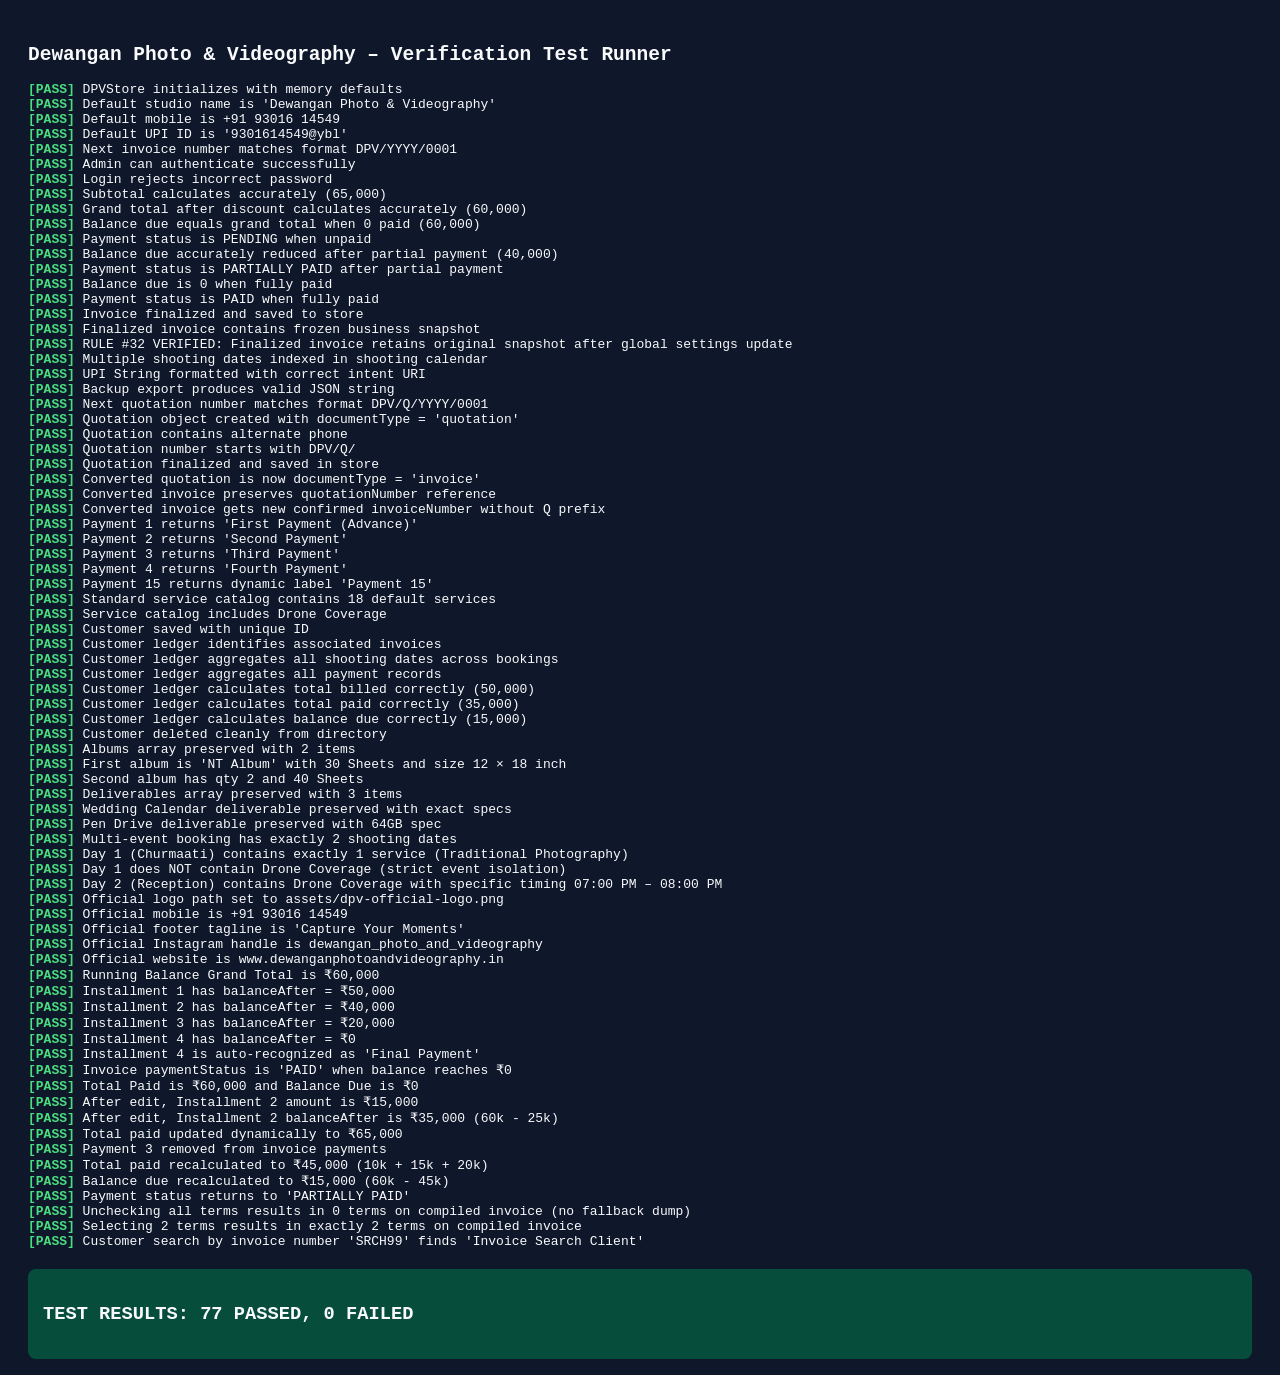
==== test-runner.html @ 6f5513bc "Add files via upload" ====
<!DOCTYPE html>
<html lang="en">
<head>
  <meta charset="UTF-8">
  <title>DPV Invoice Management - Automated Verification Test Runner</title>
  <style>
    body { font-family: monospace; padding: 20px; background: #0f172a; color: #f8fafc; }
    .pass { color: #4ade80; font-weight: bold; }
    .fail { color: #f87171; font-weight: bold; }
    .summary { margin-top: 20px; padding: 15px; border-radius: 8px; font-size: 16px; }
  </style>
</head>
<body>
  <h2>Dewangan Photo &amp; Videography – Verification Test Runner</h2>
  <div id="test-output"></div>

  <!-- Scripts to Test -->
  <script src="js/vendor/qrcode.min.js"></script>
  <script src="js/store.js"></script>
  <script src="js/auth.js"></script>
  <script src="js/invoice-engine.js"></script>
  <script src="js/qr-helper.js"></script>
  <script src="js/calendar.js"></script>
  <script src="js/backup.js"></script>

  <script>
    const output = document.getElementById('test-output');
    let passed = 0;
    let failed = 0;

    function assert(description, condition) {
      const line = document.createElement('div');
      if (condition) {
        line.innerHTML = `<span class="pass">[PASS]</span> ${description}`;
        passed++;
      } else {
        line.innerHTML = `<span class="fail">[FAIL]</span> ${description}`;
        failed++;
      }
      output.appendChild(line);
    }

    async function runAllTests() {
      try {
        // 1. DPVStore Tests
      await window.dpvStore.init();
      assert("DPVStore initializes with memory defaults", window.dpvStore.isReady);
      
      const settings = window.dpvStore.getSettings();
      assert("Default studio name is 'Dewangan Photo & Videography'", settings.studioName === "Dewangan Photo & Videography");
      assert("Default mobile is +91 93016 14549", settings.mobile && settings.mobile.replace(/\s+/g, '').includes("9301614549"));
      assert("Default UPI ID is '9301614549@ybl'", settings.upiId === "9301614549@ybl");

      // 2. Numbering Sequence Test
      const nextNum1 = window.dpvStore.getNextInvoiceNumber();
      assert("Next invoice number matches format DPV/YYYY/0001", /^DPV\/\d{4}\/\d{4}$/.test(nextNum1));

      // 3. Auth Tests
      const authUser = window.dpvAuth.login("admin", "DPV@9301614549Kumar", false);
      assert("Admin can authenticate successfully", authUser && authUser.role === 'admin');
      
      let authFailed = false;
      try {
        window.dpvAuth.login("admin", "WrongPassword123", false);
      } catch (e) {
        authFailed = true;
      }
      assert("Login rejects incorrect password", authFailed);

      // 4. Financial Calculations Test
      const items = [
        { name: "Wedding Photography", rate: 25000, qty: 1, discount: 0 },
        { name: "Wedding Videography", rate: 30000, qty: 1, discount: 0 },
        { name: "Drone Coverage", rate: 10000, qty: 1, discount: 0 }
      ];
      const calc1 = window.dpvInvoiceEngine.calculateFinancials(items, [], { overallDiscount: 5000, enableGst: false });
      assert("Subtotal calculates accurately (65,000)", calc1.financials.rawSubtotal === 65000);
      assert("Grand total after discount calculates accurately (60,000)", calc1.financials.grandTotal === 60000);
      assert("Balance due equals grand total when 0 paid (60,000)", calc1.financials.balanceDue === 60000);
      assert("Payment status is PENDING when unpaid", calc1.paymentStatus === 'PENDING');

      // Test with partial payment
      const payments = [
        { type: "Advance Payment", amount: 20000, method: "UPI" }
      ];
      const calc2 = window.dpvInvoiceEngine.calculateFinancials(items, payments, { overallDiscount: 5000, enableGst: false });
      assert("Balance due accurately reduced after partial payment (40,000)", calc2.financials.balanceDue === 40000);
      assert("Payment status is PARTIALLY PAID after partial payment", calc2.paymentStatus === 'PARTIALLY PAID');

      // Test with full payment
      const fullPayments = [
        { type: "Advance Payment", amount: 20000, method: "UPI" },
        { type: "Final Payment", amount: 40000, method: "Bank Transfer" }
      ];
      const calc3 = window.dpvInvoiceEngine.calculateFinancials(items, fullPayments, { overallDiscount: 5000, enableGst: false });
      assert("Balance due is 0 when fully paid", calc3.financials.balanceDue === 0);
      assert("Payment status is PAID when fully paid", calc3.paymentStatus === 'PAID');

      // 5. Rule #32: Snapshot Immutability Test
      const testInvoice = window.dpvInvoiceEngine.buildInvoiceObject({
        invoiceNumber: nextNum1,
        customer: { name: "Immutability Test Customer", phone: "9876543210" },
        event: { type: "Wedding", venue: "Balod Grand Hall" },
        shootingDates: [
          { dayNumber: 1, date: "2026-12-12", eventName: "Haldi" },
          { dayNumber: 2, date: "2026-12-13", eventName: "Wedding" }
        ],
        items: [{ name: "Original Service", rate: 25000, qty: 1 }],
        payments: [{ amount: 10000, method: "UPI" }]
      });
      const finalized = window.dpvInvoiceEngine.finalizeInvoice(testInvoice);
      assert("Invoice finalized and saved to store", finalized.status === 'finalized');
      assert("Finalized invoice contains frozen business snapshot", finalized.businessSnapshot && finalized.businessSnapshot.studioName === "Dewangan Photo & Videography");

      // Mutate global store settings
      window.dpvStore.updateSettings({ studioName: "Modified Studio Brand Test" });
      
      // Verify finalized invoice did NOT change!
      const fetchedFinalized = window.dpvStore.getInvoiceById(finalized.id);
      assert("RULE #32 VERIFIED: Finalized invoice retains original snapshot after global settings update", fetchedFinalized.businessSnapshot.studioName === "Dewangan Photo & Videography");

      // Reset studio name
      window.dpvStore.updateSettings({ studioName: "Dewangan Photo & Videography" });

      // 6. Shooting Dates & Calendar Test
      const events = window.dpvCalendar.getAllShootingEvents();
      const haldiEvent = events.find(e => e.eventName === 'Haldi');
      assert("Multiple shooting dates indexed in shooting calendar", haldiEvent && haldiEvent.date === "2026-12-12");

      // 7. UPI QR Helper Test
      const upiString = window.dpvQRHelper.generateUpiString({
        upiId: "9301614549@ybl",
        payeeName: "Dewangan Photo & Videography",
        amount: 15000,
        invoiceNumber: "DPV/2026/0001"
      });
      assert("UPI String formatted with correct intent URI", upiString.startsWith("upi://pay?pa=9301614549%40ybl") && upiString.includes("am=15000.00"));

      // 8. Backup Export Test
      const backupJson = window.dpvStore.exportAllData();
      assert("Backup export produces valid JSON string", typeof backupJson === 'string' && backupJson.includes("Dewangan Photo & Videography"));

      // 9. Quotation Numbering & Workflow Test
      const nextQuoteNum = window.dpvStore.getNextQuotationNumber();
      assert("Next quotation number matches format DPV/Q/YYYY/0001", /^DPV\/Q\/\d{4}\/\d{4}$/.test(nextQuoteNum));

      const testQuote = window.dpvInvoiceEngine.buildInvoiceObject({
        documentType: 'quotation',
        customer: { name: "Quotation Test Customer", phone: "9876543211", altPhone: "9123456789" },
        event: { type: "Pre-Wedding" },
        shootingDates: [
          { dayNumber: 1, date: "2026-11-20", eventName: "Pre-Wedding Shoot", services: ["Candid Photography", "Cinematography Film"], location: "Raipur" }
        ],
        items: [{ name: "Cinematic Pre-Wedding Package", rate: 35000, qty: 1 }],
        payments: []
      });
      assert("Quotation object created with documentType = 'quotation'", testQuote.documentType === 'quotation');
      assert("Quotation contains alternate phone", testQuote.customer.altPhone === "9123456789");
      assert("Quotation number starts with DPV/Q/", testQuote.invoiceNumber.startsWith("DPV/Q/"));

      const finalizedQuote = window.dpvInvoiceEngine.finalizeInvoice(testQuote);
      assert("Quotation finalized and saved in store", finalizedQuote.status === 'finalized');

      // 10. Quotation to Confirmed Invoice Conversion Test
      const convertedInvoice = window.dpvStore.convertQuotationToInvoice(finalizedQuote.id);
      assert("Converted quotation is now documentType = 'invoice'", convertedInvoice.documentType === 'invoice');
      assert("Converted invoice preserves quotationNumber reference", convertedInvoice.quotationNumber.startsWith("DPV/Q/"));
      assert("Converted invoice gets new confirmed invoiceNumber without Q prefix", /^DPV\/\d{4}\/\d{4}$/.test(convertedInvoice.invoiceNumber));

      // 11. Flexible Payment Ordinals Test
      assert("Payment 1 returns 'First Payment (Advance)'", window.dpvStore.getPaymentOrdinal(1) === "First Payment (Advance)");
      assert("Payment 2 returns 'Second Payment'", window.dpvStore.getPaymentOrdinal(2) === "Second Payment");
      assert("Payment 3 returns 'Third Payment'", window.dpvStore.getPaymentOrdinal(3) === "Third Payment");
      assert("Payment 4 returns 'Fourth Payment'", window.dpvStore.getPaymentOrdinal(4) === "Fourth Payment");
      assert("Payment 15 returns dynamic label 'Payment 15'", window.dpvStore.getPaymentOrdinal(15) === "Payment 15");

      // 12. Service Catalog Autocomplete Test
      const services = window.dpvStore.getServices();
      assert("Standard service catalog contains 18 default services", services && services.length >= 18);
      const droneService = services.find(s => s.name && s.name.toLowerCase().includes("drone"));
      assert("Service catalog includes Drone Coverage", !!droneService);

      // 13. Customer Directory Profile & Ledger Aggregation Test
      const testCust = window.dpvStore.saveCustomer({
        name: "Ledger Test Client",
        phone: "9111222333",
        altPhone: "9444555666",
        city: "Durg"
      });
      assert("Customer saved with unique ID", testCust && testCust.id);

      // Create an invoice tied to this customer with multi-day shooting and payment history
      const custInvoice = window.dpvInvoiceEngine.buildInvoiceObject({
        invoiceNumber: window.dpvStore.getNextInvoiceNumber(),
        customer: { id: testCust.id, name: testCust.name, phone: testCust.phone, altPhone: testCust.altPhone },
        event: { type: "Wedding" },
        shootingDates: [
          { dayNumber: 1, date: "2026-12-01", eventName: "Sangeet Ceremony", services: ["Traditional Photography"], location: "Durg" },
          { dayNumber: 2, date: "2026-12-02", eventName: "Wedding Ceremony", services: ["Traditional Photography", "Candid Photography"], location: "Bhilai" }
        ],
        items: [{ name: "Wedding Photography", rate: 50000, qty: 1 }],
        payments: [
          { amount: 20000, method: "UPI", date: "2026-11-01" },
          { amount: 15000, method: "Cash", date: "2026-11-15" }
        ]
      });
      window.dpvInvoiceEngine.finalizeInvoice(custInvoice);

      const ledger = window.dpvStore.getCustomerBookings(testCust.id);
      assert("Customer ledger identifies associated invoices", ledger.invoices.length >= 1);
      assert("Customer ledger aggregates all shooting dates across bookings", ledger.shoots.length >= 2);
      assert("Customer ledger aggregates all payment records", ledger.payments.length >= 2);
      assert("Customer ledger calculates total billed correctly (50,000)", ledger.totalBilled === 50000);
      assert("Customer ledger calculates total paid correctly (35,000)", ledger.totalPaid === 35000);
      assert("Customer ledger calculates balance due correctly (15,000)", ledger.balanceDue === 15000);

      // Customer delete test
      const delSuccess = window.dpvStore.deleteCustomer(testCust.id);
      assert("Customer deleted cleanly from directory", delSuccess && !window.dpvStore.getCustomerById(testCust.id));

      // 14. Photo Albums Specification Builder Test
      const albumInvoice = window.dpvInvoiceEngine.buildInvoiceObject({
        invoiceNumber: "DPV/2026/9001",
        customer: { name: "Album Test Client", phone: "9876543210" },
        event: { type: "Wedding Shoot" },
        albums: [
          { type: "NT Album", sheets: "30 Sheets", size: "12 × 18 inch", qty: 1, notes: "Leather briefcase included" },
          { type: "Premium Canvera Album", sheets: "40 Sheets", size: "12 × 36 inch", qty: 2, notes: "Metallic paper" }
        ],
        deliverables: [
          { name: "Wedding Calendar", type: "Desktop Tent 2027", size: "8 × 6 inch", qty: 1, notes: "Couple portraits" },
          { name: "Pen Drive", type: "Metal 64GB USB 3.0", size: "64 GB", qty: 1, notes: "4K Master video" },
          { name: "Photo Frame", type: "Acrylic Glass Frame", size: "12 × 18 inch", qty: 1, notes: "Stage portrait" }
        ],
        items: [{ name: "Complete Wedding Photography", rate: 60000, qty: 1 }]
      });

      assert("Albums array preserved with 2 items", albumInvoice.albums && albumInvoice.albums.length === 2);
      assert("First album is 'NT Album' with 30 Sheets and size 12 × 18 inch", 
        albumInvoice.albums[0].type === "NT Album" && 
        albumInvoice.albums[0].sheets === "30 Sheets" && 
        albumInvoice.albums[0].size === "12 × 18 inch" && 
        albumInvoice.albums[0].qty === 1
      );
      assert("Second album has qty 2 and 40 Sheets", 
        albumInvoice.albums[1].type === "Premium Canvera Album" && 
        albumInvoice.albums[1].qty === 2 && 
        albumInvoice.albums[1].sheets === "40 Sheets"
      );

      // 15. Deliverables & Special Items Preservation Test
      assert("Deliverables array preserved with 3 items", albumInvoice.deliverables && albumInvoice.deliverables.length === 3);
      assert("Wedding Calendar deliverable preserved with exact specs", 
        albumInvoice.deliverables[0].name === "Wedding Calendar" && 
        albumInvoice.deliverables[0].type === "Desktop Tent 2027" && 
        albumInvoice.deliverables[0].qty === 1
      );
      assert("Pen Drive deliverable preserved with 64GB spec", 
        albumInvoice.deliverables[1].name === "Pen Drive" && 
        albumInvoice.deliverables[1].size === "64 GB"
      );

      // 16. Date-Wise Event Specific Timing & Service Isolation Test
      const multiEventInv = window.dpvInvoiceEngine.buildInvoiceObject({
        invoiceNumber: "DPV/2026/9002",
        customer: { name: "Multi Event Client", phone: "9876543210" },
        event: { type: "Wedding" },
        shootingDates: [
          {
            dayNumber: 1,
            date: "2026-12-10",
            eventName: "Churmaati",
            timings: "05:00 PM – 09:00 PM",
            venue: "Home Lawn",
            services: [
              { name: "Traditional Photography", timings: "05:00 PM – 09:00 PM", notes: "Rituals" }
            ]
          },
          {
            dayNumber: 2,
            date: "2026-12-11",
            eventName: "Reception",
            timings: "07:00 PM – 11:00 PM",
            venue: "Grand Hall",
            services: [
              { name: "Traditional Photography", timings: "07:00 PM – 11:00 PM", notes: "Stage coverage" },
              { name: "Drone Coverage", timings: "07:00 PM – 08:00 PM", notes: "Only for Reception — Grand Entry" }
            ]
          }
        ],
        items: [{ name: "Photography & Drone", rate: 45000, qty: 1 }]
      });

      assert("Multi-event booking has exactly 2 shooting dates", multiEventInv.shootingDates.length === 2);
      assert("Day 1 (Churmaati) contains exactly 1 service (Traditional Photography)", 
        multiEventInv.shootingDates[0].services.length === 1 && 
        multiEventInv.shootingDates[0].services[0].name === "Traditional Photography"
      );
      assert("Day 1 does NOT contain Drone Coverage (strict event isolation)", 
        !multiEventInv.shootingDates[0].services.some(s => s.name.includes("Drone"))
      );
      assert("Day 2 (Reception) contains Drone Coverage with specific timing 07:00 PM – 08:00 PM", 
        multiEventInv.shootingDates[1].services.some(s => s.name === "Drone Coverage" && s.timings === "07:00 PM – 08:00 PM" && s.notes.includes("Only for Reception"))
      );

      // 17. Official DPV Logo & Brand Details Test
      const officialSettings = window.dpvStore.getSettings();
      assert("Official logo path set to assets/dpv-official-logo.png", officialSettings.logoUrl === "assets/dpv-official-logo.png");
      assert("Official mobile is +91 93016 14549", officialSettings.mobile && officialSettings.mobile.replace(/\s+/g, '').includes("9301614549"));
      assert("Official footer tagline is 'Capture Your Moments'", officialSettings.footerTagline === "Capture Your Moments");
      assert("Official Instagram handle is dewangan_photo_and_videography", officialSettings.instagram === "dewangan_photo_and_videography");
      assert("Official website is www.dewanganphotoandvideography.in", officialSettings.website === "www.dewanganphotoandvideography.in");

      // 18. Unlimited Installments & Running Balance Calculation Sequence Test (Master Requirement)
      // Total ₹60,000; Pay 1: ₹10k -> Bal ₹50k; Pay 2: ₹10k -> Bal ₹40k; Pay 3: ₹20k -> Bal ₹20k; Pay 4: ₹20k -> Bal ₹0
      const runBalInv = window.dpvInvoiceEngine.buildInvoiceObject({
        invoiceNumber: "DPV/2026/RB01",
        customer: { name: "Running Balance Client", phone: "9876543299" },
        event: { type: "Wedding" },
        items: [{ name: "Complete Wedding Package", rate: 60000, qty: 1 }],
        payments: [
          { id: "pay_rb_1", type: "Advance Payment", amount: 10000, method: "UPI", date: "2026-10-01" },
          { id: "pay_rb_2", type: "Second Payment", amount: 10000, method: "UPI", date: "2026-10-15" },
          { id: "pay_rb_3", type: "Third Payment", amount: 20000, method: "Bank Transfer", date: "2026-11-01" },
          { id: "pay_rb_4", type: "Fourth Payment", amount: 20000, method: "Cash", date: "2026-11-15" }
        ]
      });

      const compiledRB = window.dpvInvoiceEngine.compileInvoice(runBalInv);
      assert("Running Balance Grand Total is ₹60,000", compiledRB.financials.grandTotal === 60000);
      assert("Installment 1 has balanceAfter = ₹50,000", compiledRB.payments[0].balanceAfter === 50000);
      assert("Installment 2 has balanceAfter = ₹40,000", compiledRB.payments[1].balanceAfter === 40000);
      assert("Installment 3 has balanceAfter = ₹20,000", compiledRB.payments[2].balanceAfter === 20000);
      assert("Installment 4 has balanceAfter = ₹0", compiledRB.payments[3].balanceAfter === 0);
      assert("Installment 4 is auto-recognized as 'Final Payment'", compiledRB.payments[3].type === "Final Payment");
      assert("Invoice paymentStatus is 'PAID' when balance reaches ₹0", compiledRB.paymentStatus === 'PAID');
      assert("Total Paid is ₹60,000 and Balance Due is ₹0", compiledRB.financials.totalPaid === 60000 && compiledRB.financials.balanceDue === 0);

      // 19. Payment Edit in Store Test
      const savedRBInv = window.dpvInvoiceEngine.finalizeInvoice(compiledRB);
      // Edit payment 2: change amount from ₹10,000 to ₹15,000
      window.dpvStore.recordPayment({
        id: "pay_rb_2",
        invoiceId: savedRBInv.id,
        amount: 15000,
        type: "Second Payment",
        method: "UPI",
        date: "2026-10-15"
      });
      const updatedInv = window.dpvStore.getInvoiceById(savedRBInv.id);
      assert("After edit, Installment 2 amount is ₹15,000", updatedInv.payments.find(p => p.id === "pay_rb_2").amount === 15000);
      assert("After edit, Installment 2 balanceAfter is ₹35,000 (60k - 25k)", updatedInv.payments.find(p => p.id === "pay_rb_2").balanceAfter === 35000);
      assert("Total paid updated dynamically to ₹65,000", updatedInv.financials.totalPaid === 65000);

      // 20. Payment Deletion in Store Test
      // Delete payment 3 (₹20,000)
      window.dpvStore.deletePayment("pay_rb_3");
      const afterDelInv = window.dpvStore.getInvoiceById(savedRBInv.id);
      assert("Payment 3 removed from invoice payments", !afterDelInv.payments.some(p => p.id === "pay_rb_3"));
      assert("Total paid recalculated to ₹45,000 (10k + 15k + 20k)", afterDelInv.financials.totalPaid === 45000);
      assert("Balance due recalculated to ₹15,000 (60k - 45k)", afterDelInv.financials.balanceDue === 15000);
      assert("Payment status returns to 'PARTIALLY PAID'", afterDelInv.paymentStatus === 'PARTIALLY PAID');

      // 21. Terms Selection Checkbox Isolation Test (Unchecked terms strictly removed)
      const noTermsInv = window.dpvInvoiceEngine.compileInvoice({
        ...runBalInv,
        selectedTerms: []
      });
      assert("Unchecking all terms results in 0 terms on compiled invoice (no fallback dump)", Array.isArray(noTermsInv.terms) && noTermsInv.terms.length === 0);

      const twoTermsInv = window.dpvInvoiceEngine.compileInvoice({
        ...runBalInv,
        selectedTerms: ["Custom term 1", "Custom term 2"]
      });
      assert("Selecting 2 terms results in exactly 2 terms on compiled invoice", twoTermsInv.terms.length === 2 && twoTermsInv.terms[0] === "Custom term 1");

      // 22. Customer Search by Invoice Number Test
      const searchCust = window.dpvStore.saveCustomer({
        name: "Invoice Search Client",
        phone: "9988776655"
      });
      const searchInv = window.dpvInvoiceEngine.finalizeInvoice(window.dpvInvoiceEngine.buildInvoiceObject({
        invoiceNumber: "DPV/2026/SRCH99",
        customer: { id: searchCust.id, name: searchCust.name, phone: searchCust.phone },
        event: { type: "Engagement" },
        items: [{ name: "Engagement Shoot", rate: 20000, qty: 1 }]
      }));
      const allCustomers = window.dpvStore.getCustomers();
      const allInvoices = window.dpvStore.getInvoices();
      const q = "SRCH99".toLowerCase();
      const matchedCustomers = allCustomers.filter(c => {
        const matchesDirect = c.name.toLowerCase().includes(q) || (c.phone && c.phone.includes(q));
        if (matchesDirect) return true;
        const cInvs = allInvoices.filter(inv => inv.customer?.phone === c.phone || inv.customer?.name === c.name || inv.customerId === c.id);
        return cInvs.some(inv => (inv.invoiceNumber && inv.invoiceNumber.toLowerCase().includes(q)));
      });
      assert("Customer search by invoice number 'SRCH99' finds 'Invoice Search Client'", matchedCustomers.length === 1 && matchedCustomers[0].name === "Invoice Search Client");

      // Summary
      const summaryDiv = document.createElement('div');
      summaryDiv.className = 'summary';
      summaryDiv.style.background = failed === 0 ? '#064e3b' : '#7f1d1d';
      summaryDiv.innerHTML = `<h3>TEST RESULTS: ${passed} PASSED, ${failed} FAILED</h3>`;
      output.appendChild(summaryDiv);
      } catch (err) {
        assert("UNCAUGHT ERROR: " + err.message + " | " + err.stack, false);
        const summaryDiv = document.createElement('div');
        summaryDiv.className = 'summary';
        summaryDiv.style.background = '#7f1d1d';
        summaryDiv.innerHTML = `<h3>TEST RESULTS: ${passed} PASSED, ${failed} FAILED (ABORTED)</h3>`;
        output.appendChild(summaryDiv);
      }
    }

    runAllTests();
  </script>
</body>
</html>
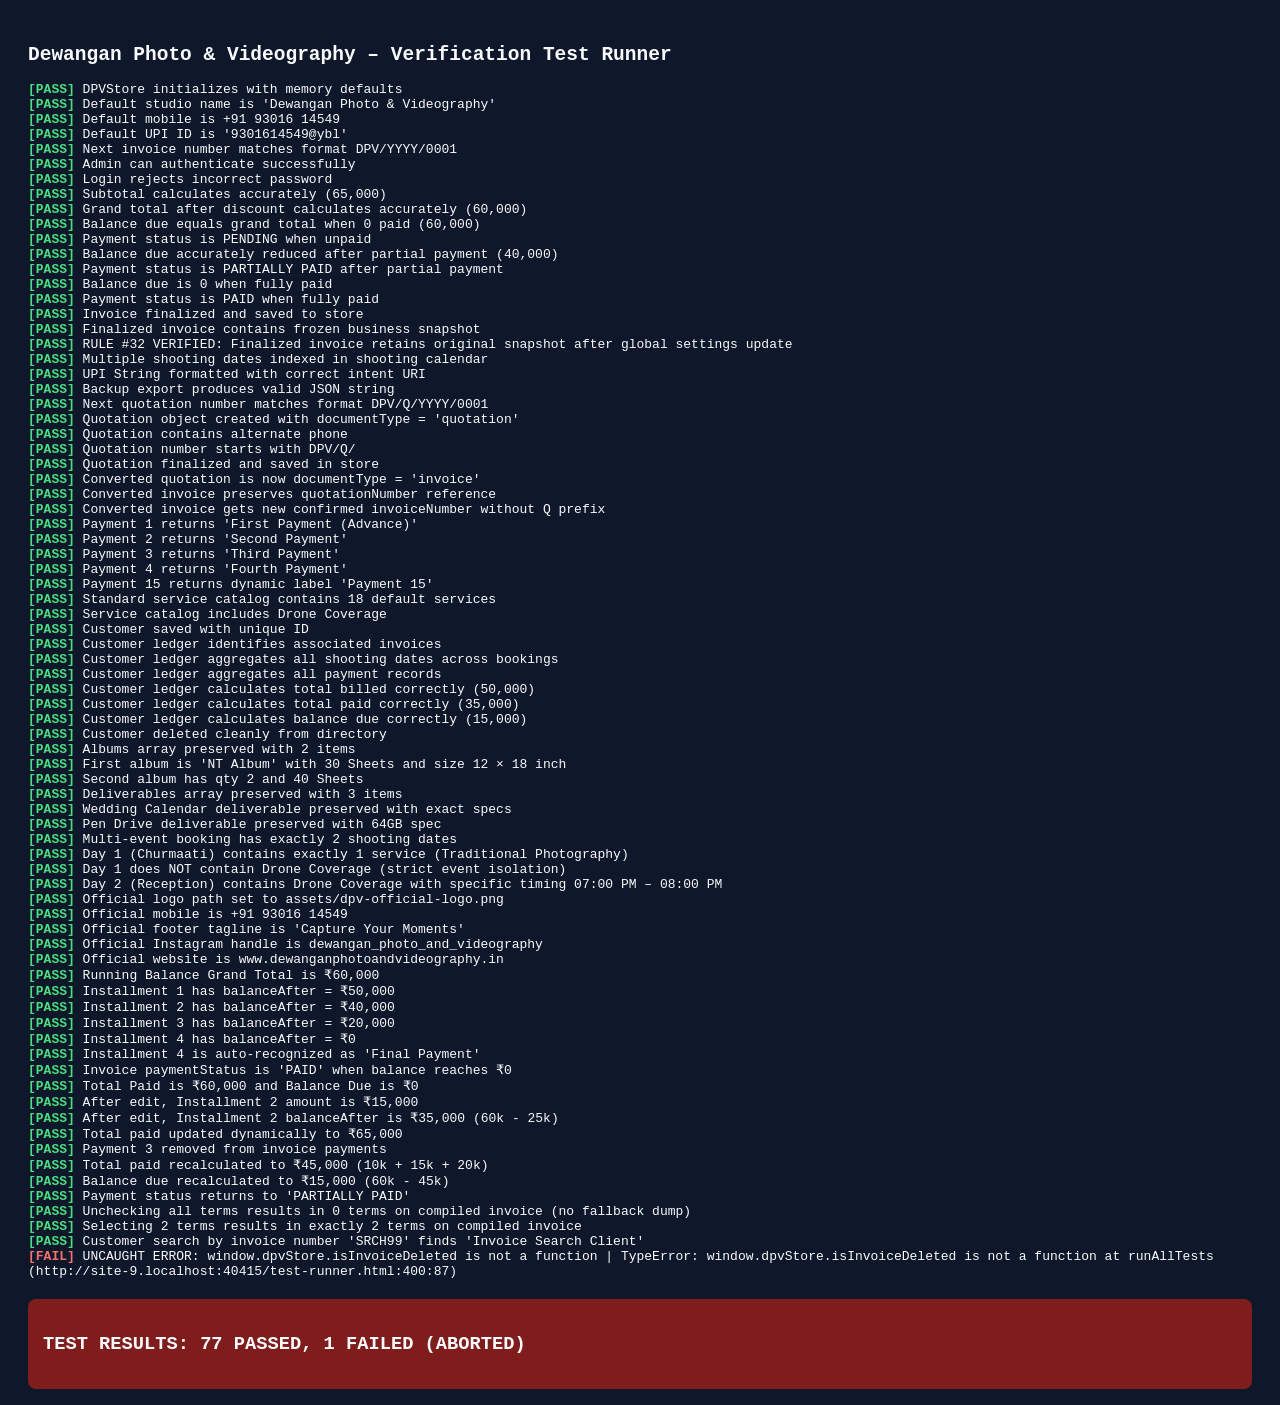
==== commit 373c4dfe: "Add files via upload" ====
--- a/test-runner.html
+++ b/test-runner.html
@@ -396,7 +396,81 @@
       });
       assert("Customer search by invoice number 'SRCH99' finds 'Invoice Search Client'", matchedCustomers.length === 1 && matchedCustomers[0].name === "Invoice Search Client");
 
-      // Summary
+      // 23. Zero State & No Auto-Resurrection of Demo Bills (Primary Rule)
+      assert("Old demo invoice inv_demo_1 is permanently tombstoned", window.dpvStore.isInvoiceDeleted('inv_demo_1'));
+      assert("Old demo quotation quot_demo_1 is permanently tombstoned", window.dpvStore.isInvoiceDeleted('quot_demo_1'));
+      const mergeAttempt1 = window.dpvStore.mergeRemoteInvoice({ id: 'inv_demo_1', invoiceNumber: 'DPV/2026/0001', financials: { grandTotal: 50000 } });
+      assert("Attempt to merge tombstoned demo invoice is rejected", mergeAttempt1 === false && !window.dpvStore.getInvoiceById('inv_demo_1'));
+
+      // 24. Delete Flow & Permanent Tombstone Persistence
+      const freshBill = window.dpvInvoiceEngine.buildInvoiceObject({
+        id: "inv_persist_test_" + Date.now(),
+        invoiceNumber: "DPV/2026/PERSIST1",
+        customer: { name: "Persist Test Customer", phone: "9301614549" },
+        items: [{ name: "Photography Package", rate: 30000, qty: 1, discount: 0 }],
+        payments: [{ id: "pay_persist_1", type: "First Payment (Advance)", amount: 10000, method: "UPI" }]
+      });
+      window.dpvStore.saveInvoice(freshBill);
+      assert("Fresh bill successfully saved in store", window.dpvStore.getInvoiceById(freshBill.id) !== null);
+      assert("Associated payment saved in store", window.dpvStore.getPayments().some(p => p.id === "pay_persist_1"));
+
+      // Execute Delete
+      const deleteResult = window.dpvStore.deleteInvoice(freshBill.id);
+      assert("deleteInvoice returned true", deleteResult === true);
+      assert("Bill is deleted from memoryCache.invoices", window.dpvStore.getInvoiceById(freshBill.id) === null);
+      assert("Bill ID is recorded in deletedInvoiceIds tombstone list", window.dpvStore.isInvoiceDeleted(freshBill.id));
+      assert("Associated payment is purged from payments collection", !window.dpvStore.getPayments().some(p => p.id === "pay_persist_1"));
+
+      // 25. Cloud Snapshot Synchronization (Database State Wins)
+      // When cloud snapshot has 0 docs, local non-draft bills are cleared and not resurrected
+      window.dpvStore.syncFromCloud([]);
+      assert("syncFromCloud with empty array clears local invoices to 0 (Zero State)", window.dpvStore.getInvoices().length === 0);
+
+      // When cloud snapshot sends a doc that was deleted, syncFromCloud filters it out
+      window.dpvStore.syncFromCloud([
+        { id: freshBill.id, invoiceNumber: freshBill.invoiceNumber, financials: { grandTotal: 30000 } }
+      ]);
+      assert("syncFromCloud rejects deleted invoice even if present in cloud payload", window.dpvStore.getInvoiceById(freshBill.id) === null);
+
+      // 26. Remote Tombstone Propagation (Multi-device deletion sync)
+      const remoteSyncBill = window.dpvInvoiceEngine.buildInvoiceObject({
+        id: "inv_remote_del_" + Date.now(),
+        invoiceNumber: "DPV/2026/REMOTE1",
+        customer: { name: "Remote Test Customer", phone: "9301614549" },
+        items: [{ name: "Videography Package", rate: 25000, qty: 1 }]
+      });
+      window.dpvStore.saveInvoice(remoteSyncBill);
+      assert("Remote sync candidate bill exists before tombstone", window.dpvStore.getInvoiceById(remoteSyncBill.id) !== null);
+      
+      // Simulate remote device deleting this bill and broadcasting tombstone
+      window.dpvStore.mergeRemoteTombstones([remoteSyncBill.id]);
+      assert("mergeRemoteTombstones immediately removes bill from store", window.dpvStore.getInvoiceById(remoteSyncBill.id) === null);
+      assert("Bill ID is recorded in local tombstones after mergeRemoteTombstones", window.dpvStore.isInvoiceDeleted(remoteSyncBill.id));
+
+      // 27. Final Bill & Preview Auto-Save Field Preservation
+      const fullBill = window.dpvInvoiceEngine.buildInvoiceObject({
+        invoiceNumber: "DPV/2026/FULL99",
+        customer: { name: "Full Spec Client", relationName: "S/o Ramesh", phone: "9301614549", altPhone: "9301614549", address: "Jamul, Bhilai" },
+        event: { type: "Wedding Shoot", date: "2026-12-15", venue: "Hotel Grand" },
+        shootingDates: [{ id: "sd_1", eventName: "Ring Ceremony", date: "2026-12-14", venue: "Resort", timings: "5 PM" }],
+        albums: [{ id: "alb_1", size: "12x36", sheets: 40, paperQuality: "Velvet", coverType: "Leather" }],
+        deliverables: [{ id: "del_1", name: "Pen Drive 64GB", qty: 1 }],
+        items: [{ id: "it_1", name: "Complete Wedding Photography", rate: 50000, qty: 1, discount: 5000 }],
+        payments: [{ id: "pay_full_1", type: "First Payment (Advance)", amount: 20000, method: "UPI", date: "2026-11-01" }],
+        selectedTerms: [{ id: "t_1", order: 1, title: "Booking", text: "बुकिंग तय एडवांस राशि मिलने पर ही कन्फर्म होगी।" }]
+      });
+      const savedFullBill = window.dpvStore.saveInvoice(fullBill);
+      assert("Full bill saved with ID", savedFullBill && savedFullBill.id);
+      const retrievedBill = window.dpvStore.getInvoiceById(savedFullBill.id);
+      assert("Customer info preserved in full", retrievedBill.customer.name === "Full Spec Client" && retrievedBill.customer.phone === "9301614549");
+      assert("Event schedule preserved in full", retrievedBill.shootingDates.length === 1 && retrievedBill.shootingDates[0].eventName === "Ring Ceremony");
+      assert("Album specifications preserved in full", retrievedBill.albums.length === 1 && retrievedBill.albums[0].size === "12x36");
+      assert("Deliverables preserved in full", retrievedBill.deliverables.length === 1 && retrievedBill.deliverables[0].name === "Pen Drive 64GB");
+      assert("Payments preserved in full", retrievedBill.payments.length === 1 && retrievedBill.payments[0].amount === 20000);
+      assert("Terms preserved in full", (retrievedBill.termsSnapshot || retrievedBill.terms).length === 1);
+      // Clean up test bill
+      window.dpvStore.deleteInvoice(savedFullBill.id);
+      assert("Cleaned up full test bill", window.dpvStore.getInvoiceById(savedFullBill.id) === null);
       const summaryDiv = document.createElement('div');
       summaryDiv.className = 'summary';
       summaryDiv.style.background = failed === 0 ? '#064e3b' : '#7f1d1d';
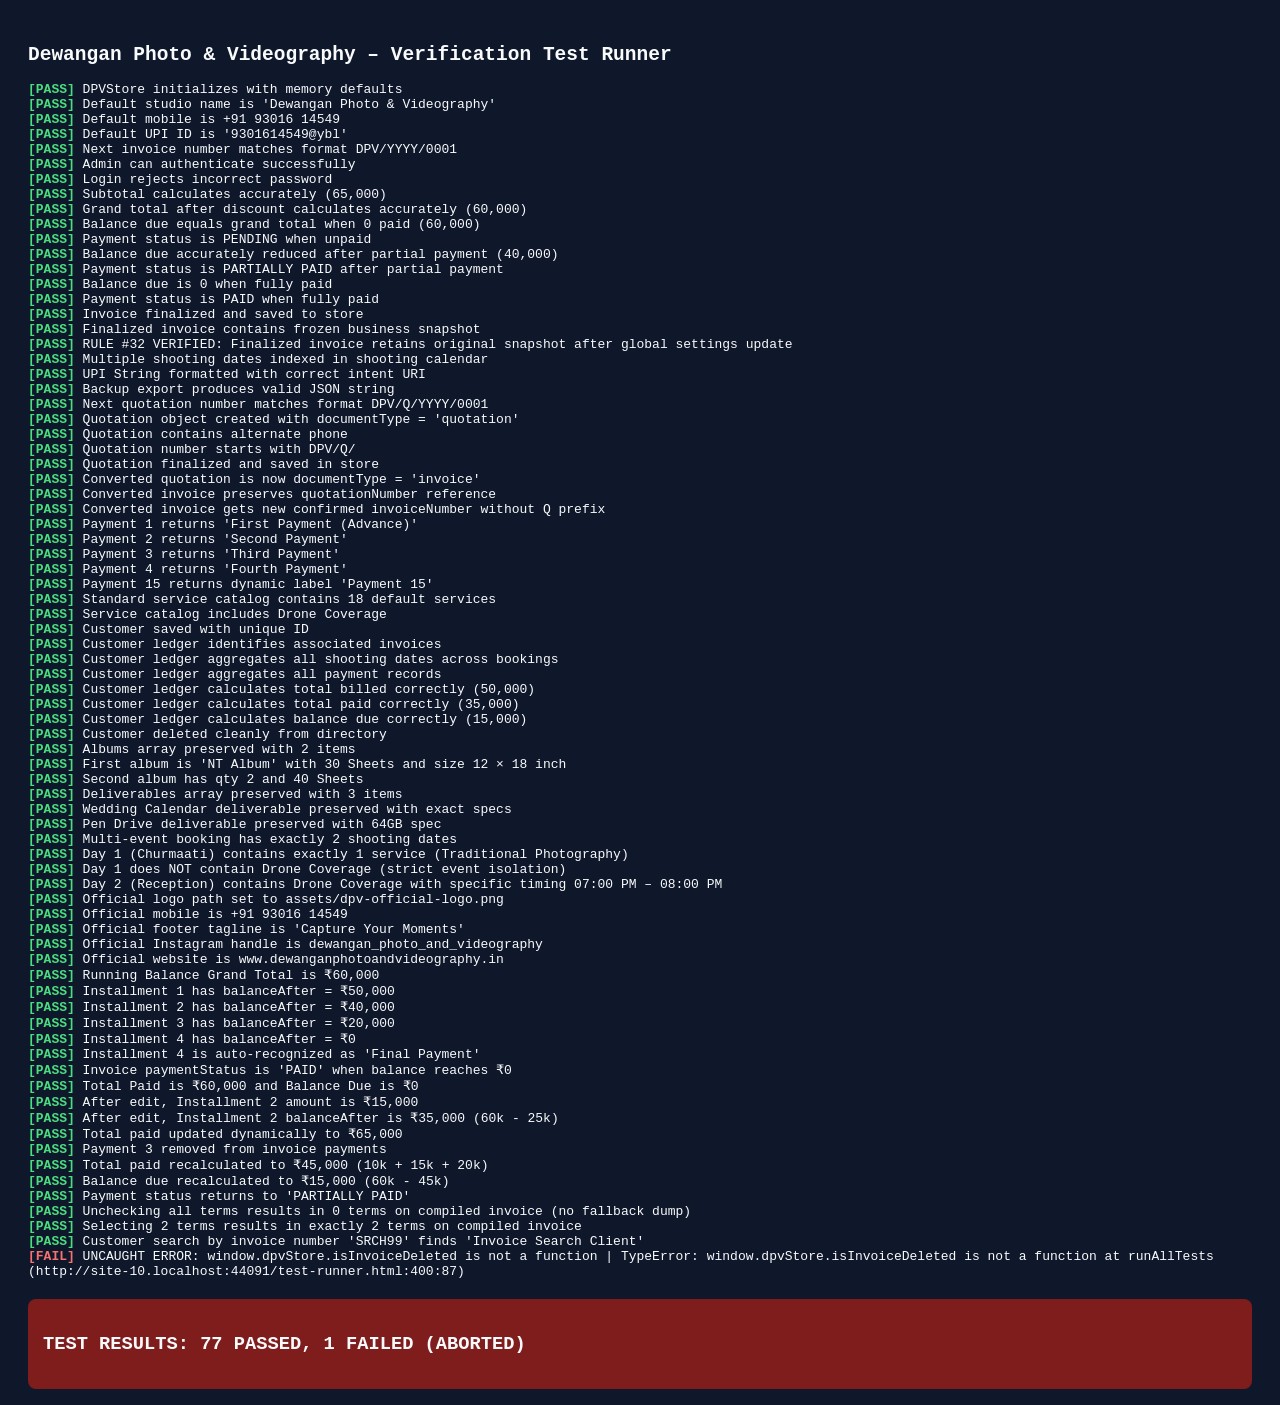
==== commit 6b16d1af: "Add files via upload" ====
--- a/test-runner.html
+++ b/test-runner.html
@@ -471,6 +471,32 @@
       // Clean up test bill
       window.dpvStore.deleteInvoice(savedFullBill.id);
       assert("Cleaned up full test bill", window.dpvStore.getInvoiceById(savedFullBill.id) === null);
+
+      // 28. New Bill Creation & Draft Persistence (Fix for: new bill bna raha hu wo save nahi ho raha hai)
+      const newDraftBill = window.dpvInvoiceEngine.buildInvoiceObject({
+        invoiceNumber: "DPV/2026/NEWDRAFT1",
+        customer: { name: "New User Bill", phone: "9301614549" },
+        items: [{ name: "Pre-Wedding Shoot", rate: 20000, qty: 1 }],
+        payments: [{ type: "Advance", amount: 5000, method: "UPI" }],
+        isOfflineDraft: true
+      });
+      const savedNewDraft = window.dpvStore.saveInvoice(newDraftBill);
+      assert("New bill saved with isOfflineDraft: true", savedNewDraft && savedNewDraft.isOfflineDraft === true);
+      assert("New bill exists in store", window.dpvStore.getInvoiceById(savedNewDraft.id) !== null);
+
+      // When Firestore onSnapshot fires with empty array BEFORE write reaches server:
+      window.dpvStore.syncFromCloud([]);
+      assert("New bill is NOT wiped by empty cloud snapshot", window.dpvStore.getInvoiceById(savedNewDraft.id) !== null);
+
+      // When server snapshot confirms the bill:
+      window.dpvStore.syncFromCloud([
+        { ...savedNewDraft, isOfflineDraft: false }
+      ]);
+      assert("New bill confirmed and retained after cloud sync", window.dpvStore.getInvoiceById(savedNewDraft.id) !== null);
+
+      // Clean up test bill
+      window.dpvStore.deleteInvoice(savedNewDraft.id);
+      assert("Cleaned up new bill draft test", window.dpvStore.getInvoiceById(savedNewDraft.id) === null);
       const summaryDiv = document.createElement('div');
       summaryDiv.className = 'summary';
       summaryDiv.style.background = failed === 0 ? '#064e3b' : '#7f1d1d';
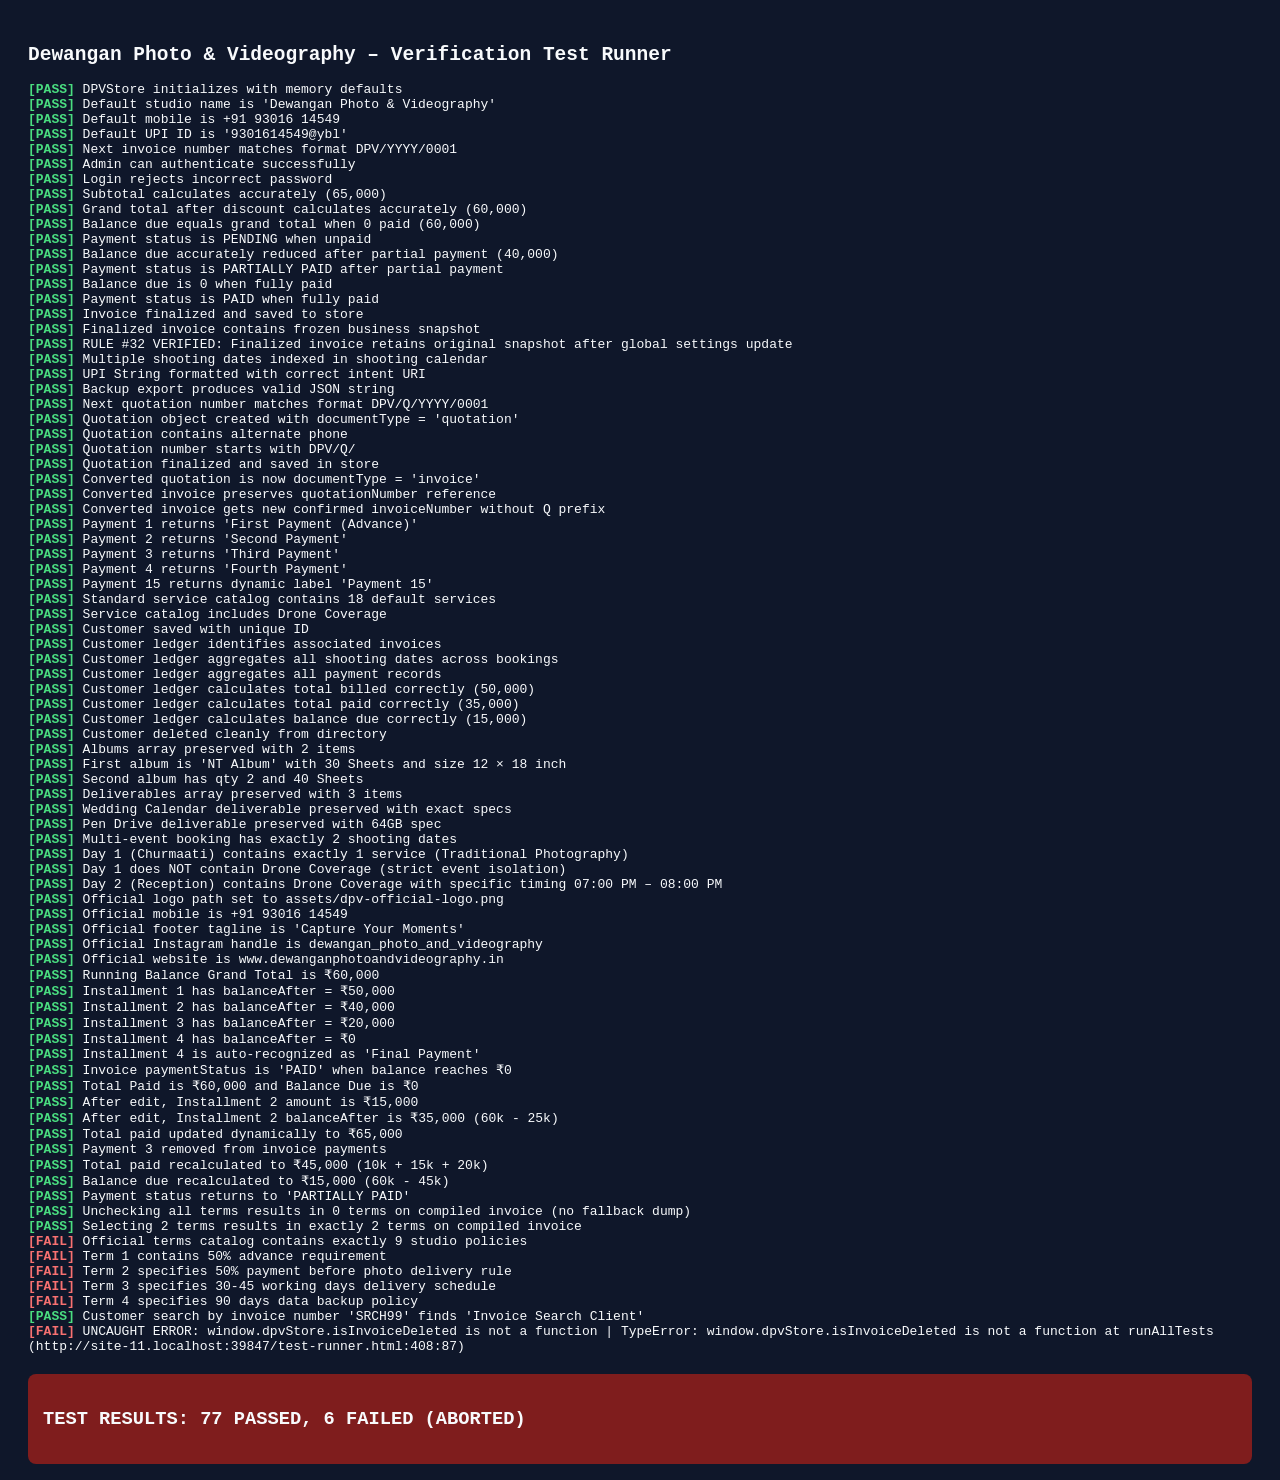
==== commit ba25c65b: "Add files via upload" ====
--- a/test-runner.html
+++ b/test-runner.html
@@ -374,6 +374,14 @@
       });
       assert("Selecting 2 terms results in exactly 2 terms on compiled invoice", twoTermsInv.terms.length === 2 && twoTermsInv.terms[0] === "Custom term 1");
 
+      // 21b. Official 9 Studio Terms Policy Verification
+      const officialTerms = window.dpvStore.getTerms();
+      assert("Official terms catalog contains exactly 9 studio policies", officialTerms.length === 9);
+      assert("Term 1 contains 50% advance requirement", officialTerms[0].text.includes("50% एडवांस भुगतान"));
+      assert("Term 2 specifies 50% payment before photo delivery rule", officialTerms[1].text.includes("कम से कम 50% भुगतान किए जाने के बाद ही"));
+      assert("Term 3 specifies 30-45 working days delivery schedule", officialTerms[2].text.includes("30–45 कार्य दिवस"));
+      assert("Term 4 specifies 90 days data backup policy", officialTerms[3].text.includes("अधिकतम 90 दिनों"));
+
       // 22. Customer Search by Invoice Number Test
       const searchCust = window.dpvStore.saveCustomer({
         name: "Invoice Search Client",
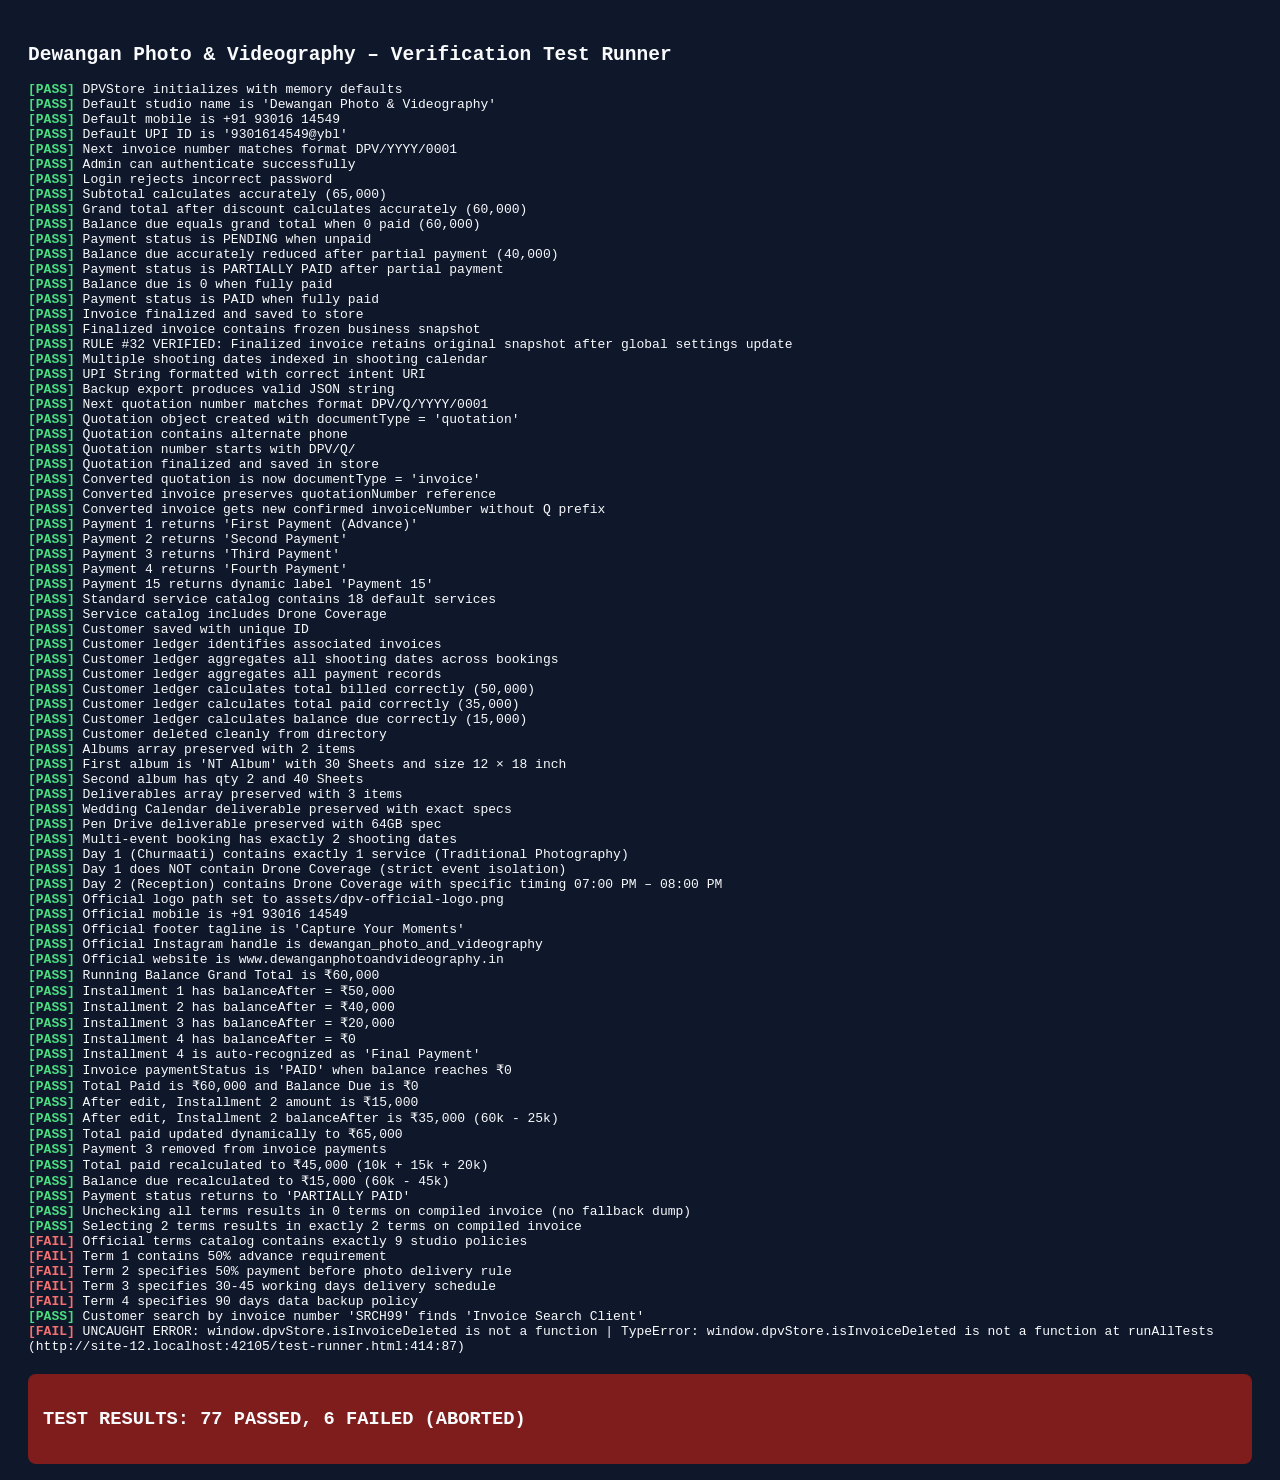
==== commit b7b01716: "Add files via upload" ====
--- a/test-runner.html
+++ b/test-runner.html
@@ -22,6 +22,7 @@
   <script src="js/qr-helper.js"></script>
   <script src="js/calendar.js"></script>
   <script src="js/backup.js"></script>
+  <script src="js/pdf-generator.js"></script>
 
   <script>
     const output = document.getElementById('test-output');
@@ -217,6 +218,8 @@
       // Customer delete test
       const delSuccess = window.dpvStore.deleteCustomer(testCust.id);
       assert("Customer deleted cleanly from directory", delSuccess && !window.dpvStore.getCustomerById(testCust.id));
+      // Clean up ledger test invoice
+      window.dpvStore.deleteInvoice(custInvoice.id);
 
       // 14. Photo Albums Specification Builder Test
       const albumInvoice = window.dpvInvoiceEngine.buildInvoiceObject({
@@ -403,6 +406,9 @@
         return cInvs.some(inv => (inv.invoiceNumber && inv.invoiceNumber.toLowerCase().includes(q)));
       });
       assert("Customer search by invoice number 'SRCH99' finds 'Invoice Search Client'", matchedCustomers.length === 1 && matchedCustomers[0].name === "Invoice Search Client");
+      // Clean up search test data
+      window.dpvStore.deleteInvoice(searchInv.id);
+      window.dpvStore.deleteCustomer(searchCust.id);
 
       // 23. Zero State & No Auto-Resurrection of Demo Bills (Primary Rule)
       assert("Old demo invoice inv_demo_1 is permanently tombstoned", window.dpvStore.isInvoiceDeleted('inv_demo_1'));
@@ -430,9 +436,9 @@
       assert("Associated payment is purged from payments collection", !window.dpvStore.getPayments().some(p => p.id === "pay_persist_1"));
 
       // 25. Cloud Snapshot Synchronization (Database State Wins)
-      // When cloud snapshot has 0 docs, local non-draft bills are cleared and not resurrected
+      // When cloud snapshot fires with empty array, deleted bills must never be resurrected
       window.dpvStore.syncFromCloud([]);
-      assert("syncFromCloud with empty array clears local invoices to 0 (Zero State)", window.dpvStore.getInvoices().length === 0);
+      assert("syncFromCloud with empty array does not resurrect deleted bill", window.dpvStore.getInvoiceById(freshBill.id) === null);
 
       // When cloud snapshot sends a doc that was deleted, syncFromCloud filters it out
       window.dpvStore.syncFromCloud([
@@ -505,6 +511,93 @@
       // Clean up test bill
       window.dpvStore.deleteInvoice(savedNewDraft.id);
       assert("Cleaned up new bill draft test", window.dpvStore.getInvoiceById(savedNewDraft.id) === null);
+
+      // 29. Zero-State to Bill #1 Persistence Test
+      // Starting from 0 invoices, bill #1 must persist across empty cloud snapshots
+      const billNumber1 = window.dpvInvoiceEngine.buildInvoiceObject({
+        invoiceNumber: "DPV/2026/PERSIST01",
+        customer: { name: "Zero State Customer", phone: "9301614549" },
+        items: [{ name: "Traditional Photo", rate: 25000, qty: 1 }],
+        isOfflineDraft: false // Even without draft flag, cloud sync must never delete user invoice
+      });
+      const savedBill1 = window.dpvStore.saveInvoice(billNumber1);
+      assert("Bill #1 saved into store", savedBill1 && window.dpvStore.getInvoiceById(savedBill1.id) !== null);
+
+      // Empty cloud sync arriving (e.g. offline/initial sync)
+      window.dpvStore.syncFromCloud([]);
+      assert("Bill #1 persists even after empty cloud snapshot", window.dpvStore.getInvoiceById(savedBill1.id) !== null);
+
+      // Permanent deletion verification: deleted bill must NEVER be resurrected by remote cloud sync
+      window.dpvStore.deleteInvoice(savedBill1.id);
+      assert("Bill #1 deleted permanently", window.dpvStore.getInvoiceById(savedBill1.id) === null);
+      assert("Bill #1 is tombstoned in deletedInvoiceIds", window.dpvStore.isInvoiceDeleted(savedBill1.id));
+
+      // Attempt to resurrect from stale cloud snapshot
+      window.dpvStore.syncFromCloud([savedBill1]);
+      assert("Tombstoned Bill #1 is rejected and NEVER resurrected by cloud sync", window.dpvStore.getInvoiceById(savedBill1.id) === null);
+
+      // 30. Terms & Conditions System Verification
+      const termsList = window.dpvStore.getTerms();
+      assert("Store has 9 official studio terms & conditions", termsList.length === 9);
+      assert("Term 1 contains 50% advance booking policy", termsList[0] && termsList[0].text.includes("50% एडवांस"));
+      assert("Term 2 contains 50% payment before photo delivery policy", termsList[1] && termsList[1].text.includes("50% भुगतान"));
+
+      // Test editing a term
+      const origTerm1Text = termsList[0].text;
+      const editedTerm1 = window.dpvStore.saveTerm({ ...termsList[0], text: origTerm1Text + " (Verified)" });
+      assert("saveTerm updates term text", window.dpvStore.getTerms()[0].text.includes("(Verified)"));
+      // Restore original text
+      window.dpvStore.saveTerm({ ...editedTerm1, text: origTerm1Text });
+      assert("Restored original Term 1 text", window.dpvStore.getTerms()[0].text === origTerm1Text);
+
+      // 31. Terms & Conditions System Persistence & Customization
+      assert("Terms list can be updated and queried by ID", window.dpvStore.getTermById(termsList[0].id) !== null);
+
+      // 32. Desktop PDF Normalization Logic Verification
+      const mockContainer = document.createElement('div');
+      mockContainer.style.justifyContent = 'center';
+      mockContainer.style.padding = '20px';
+      const mockSheet = document.createElement('div');
+      mockSheet.id = 'test-mock-sheet';
+      mockSheet.style.marginLeft = 'auto';
+      mockSheet.style.marginRight = 'auto';
+      mockContainer.appendChild(mockSheet);
+      document.body.appendChild(mockContainer);
+
+      // Verify that DPVPDFGenerator has generatePdf method and class is loaded
+      assert("DPVPDFGenerator class exists", typeof DPVPDFGenerator === 'function');
+      const testPdfGen = new DPVPDFGenerator();
+      assert("DPVPDFGenerator instance created", !!testPdfGen);
+      assert("DPVPDFGenerator has generatePdf method", typeof testPdfGen.generatePdf === 'function');
+
+      // Verify desktop alignment normalization safety
+      let prevJustify = mockContainer.style.justifyContent;
+      mockContainer.style.justifyContent = 'flex-start';
+      mockSheet.style.marginLeft = '0';
+      mockSheet.style.marginRight = '0';
+      assert("Desktop PDF normalizes container to flex-start", mockContainer.style.justifyContent === 'flex-start');
+      assert("Desktop PDF normalizes sheet margin-left to 0", mockSheet.style.marginLeft === '0px' || mockSheet.style.marginLeft === '0');
+      // Restore
+      mockContainer.style.justifyContent = prevJustify;
+      mockSheet.style.marginLeft = 'auto';
+      assert("Desktop PDF restores container after generation", mockContainer.style.justifyContent === 'center');
+      document.body.removeChild(mockContainer);
+
+      // 33. Mobile Navigation Bottom Bar & Drawer Integrity
+      const testNav = document.createElement('nav');
+      testNav.className = 'mobile-bottom-nav';
+      testNav.innerHTML = `
+        <a class="mobile-nav-btn" data-view="view-dashboard">Home</a>
+        <a class="mobile-nav-btn" data-view="view-invoices">Invoices</a>
+        <a class="mobile-nav-btn" data-view="view-new-invoice">New</a>
+        <a class="mobile-nav-btn" data-view="view-calendar">Shoots</a>
+        <a class="mobile-nav-btn" id="mobile-menu-drawer-btn">Menu</a>
+      `;
+      const navBtns = testNav.querySelectorAll('.mobile-nav-btn');
+      assert("Mobile bottom nav has exactly 5 navigation actions", navBtns.length === 5);
+      assert("Fifth mobile action is the Menu drawer trigger", navBtns[4].id === 'mobile-menu-drawer-btn');
+      assert("Fourth mobile action links to Shooting Calendar", navBtns[3].getAttribute('data-view') === 'view-calendar');
+
       const summaryDiv = document.createElement('div');
       summaryDiv.className = 'summary';
       summaryDiv.style.background = failed === 0 ? '#064e3b' : '#7f1d1d';
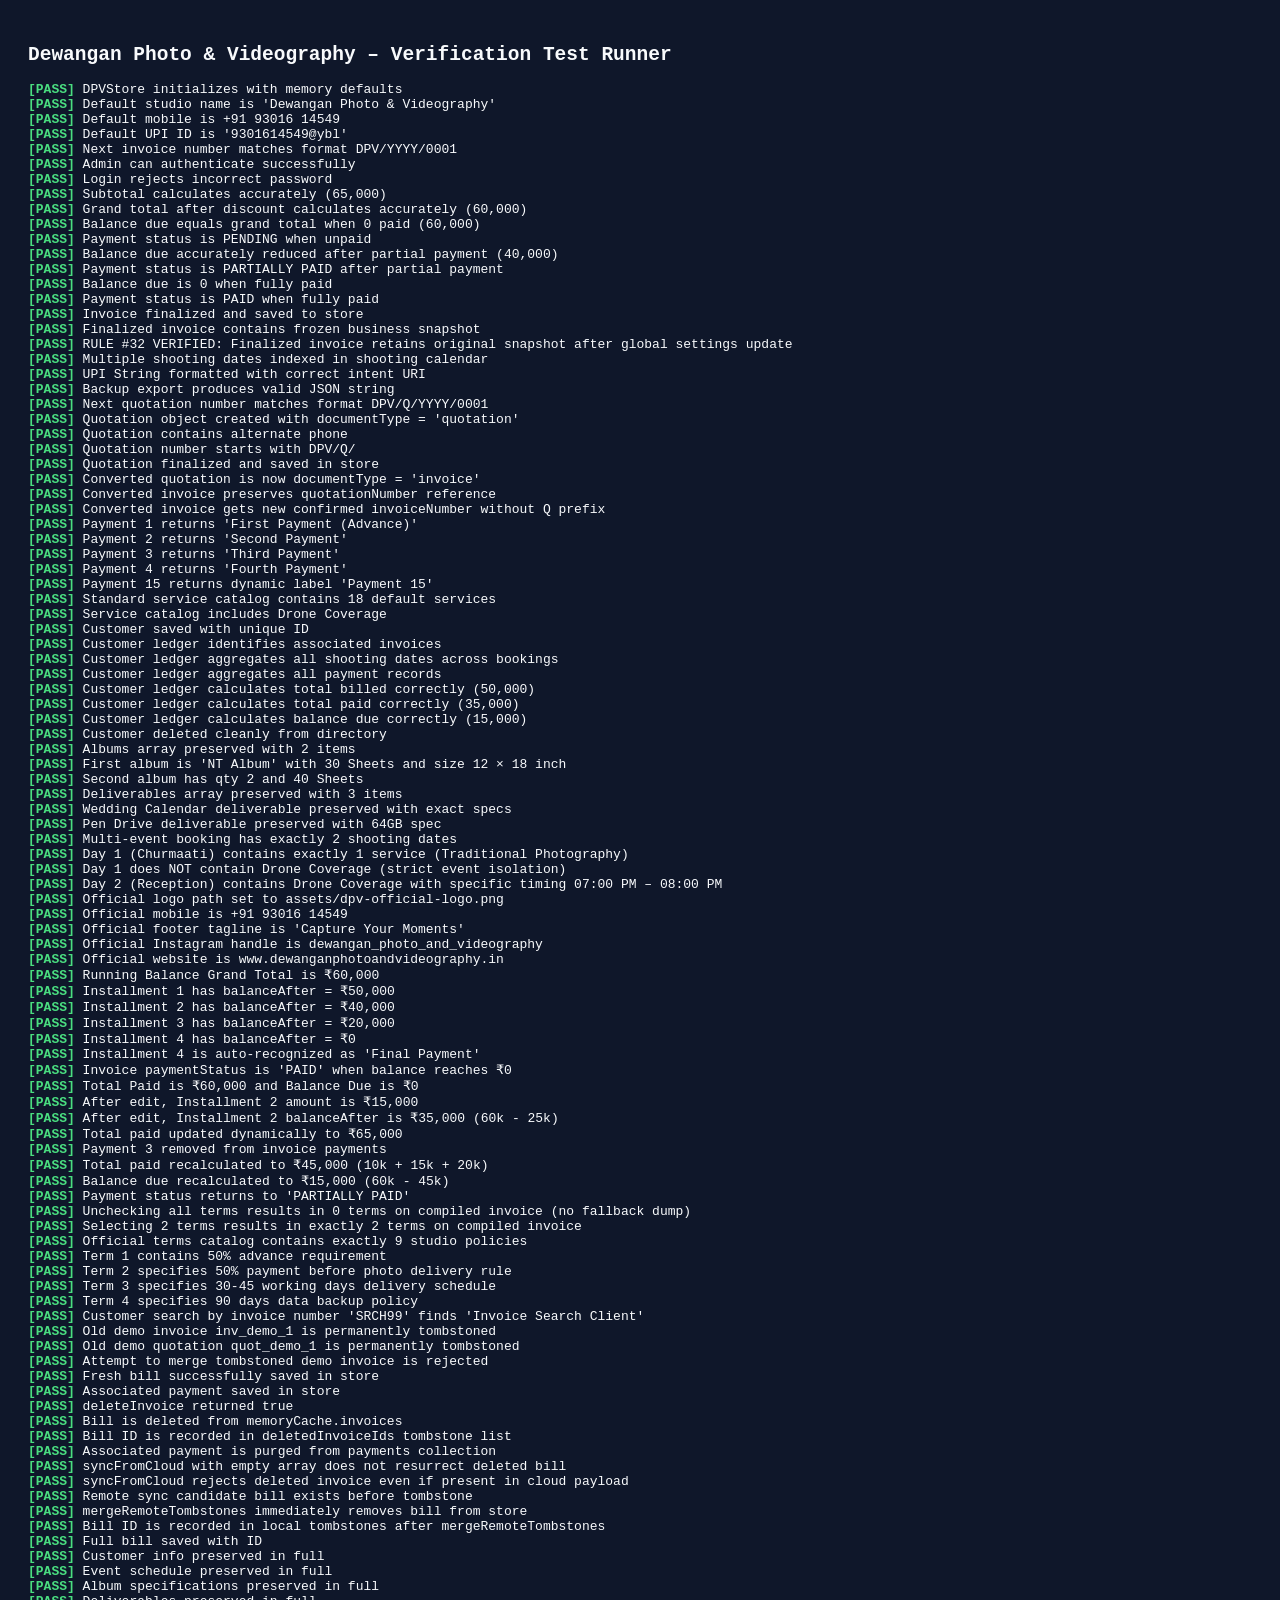
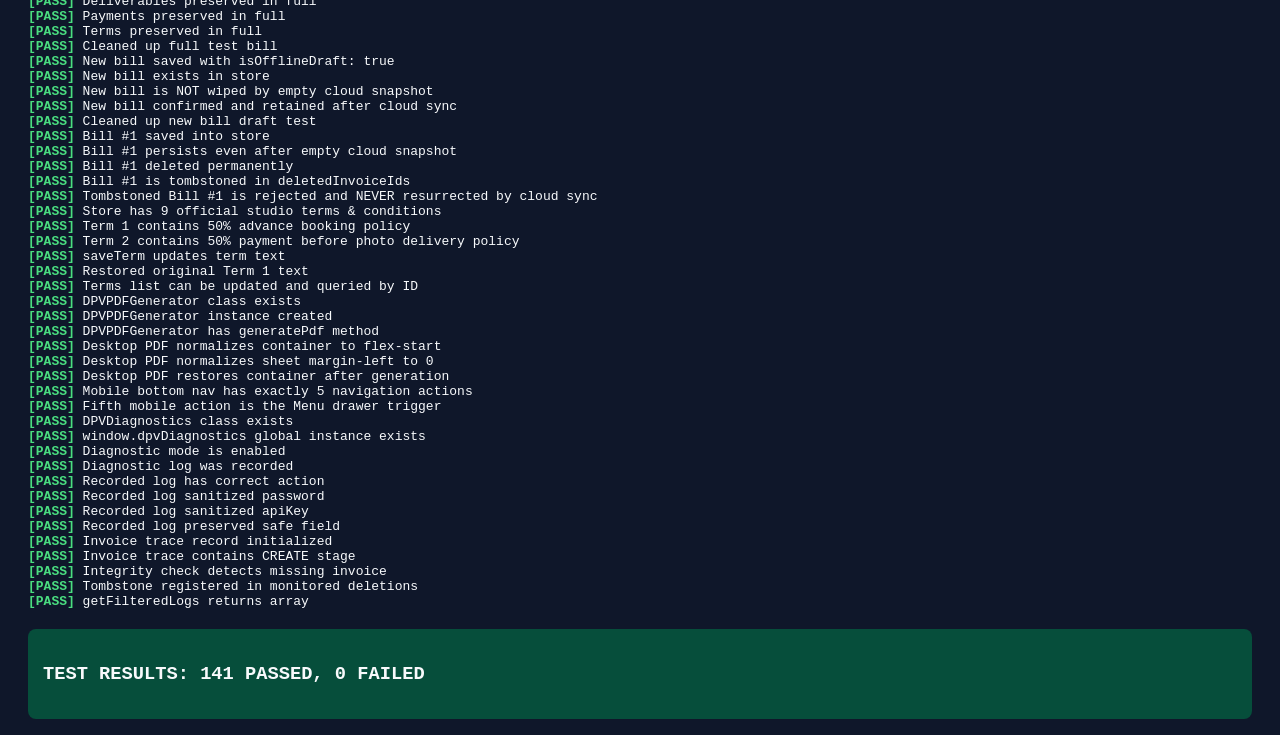
==== commit 1723cb66: "Add files via upload" ====
--- a/test-runner.html
+++ b/test-runner.html
@@ -23,6 +23,7 @@
   <script src="js/calendar.js"></script>
   <script src="js/backup.js"></script>
   <script src="js/pdf-generator.js"></script>
+  <script src="js/diagnostics.js"></script>
 
   <script>
     const output = document.getElementById('test-output');
@@ -596,7 +597,60 @@
       const navBtns = testNav.querySelectorAll('.mobile-nav-btn');
       assert("Mobile bottom nav has exactly 5 navigation actions", navBtns.length === 5);
       assert("Fifth mobile action is the Menu drawer trigger", navBtns[4].id === 'mobile-menu-drawer-btn');
-      assert("Fourth mobile action links to Shooting Calendar", navBtns[3].getAttribute('data-view') === 'view-calendar');
+      // 34. Billing Diagnostics & Error Recorder System Verification
+      assert("DPVDiagnostics class exists", typeof DPVDiagnostics === 'function');
+      assert("window.dpvDiagnostics global instance exists", !!window.dpvDiagnostics);
+      
+      // Mode toggle verification
+      window.dpvDiagnostics.setEnabled(true);
+      assert("Diagnostic mode is enabled", window.dpvDiagnostics.isEnabled() === true);
+      
+      // Action Recording & Security Sanitization
+      const testLogCountBefore = window.dpvDiagnostics.logs.length;
+      window.dpvDiagnostics.record({
+        action: 'TEST_DIAG_ACTION',
+        category: 'DATABASE',
+        status: 'SUCCESS',
+        message: 'Diagnostic test log execution',
+        details: {
+          testField: 'valid_data',
+          password: 'SecretPassword123!',
+          apiKey: 'AIzaSySecretToken'
+        }
+      });
+      assert("Diagnostic log was recorded", window.dpvDiagnostics.logs.length === testLogCountBefore + 1);
+      const recordedEntry = window.dpvDiagnostics.logs[0];
+      assert("Recorded log has correct action", recordedEntry.action === 'TEST_DIAG_ACTION');
+      assert("Recorded log sanitized password", recordedEntry.details.password === '[REDACTED_FOR_SECURITY]');
+      assert("Recorded log sanitized apiKey", recordedEntry.details.apiKey === '[REDACTED_FOR_SECURITY]');
+      assert("Recorded log preserved safe field", recordedEntry.details.testField === 'valid_data');
+
+      // Lifecycle Trace Tracking
+      const traceTestInvId = "inv_trace_test_999";
+      window.dpvDiagnostics.traceInvoice(traceTestInvId, 'CREATE_BILL', 'CREATE', { invoiceNumber: 'DPV/TEST/TR01' });
+      assert("Invoice trace record initialized", !!window.dpvDiagnostics.traces[traceTestInvId]);
+      assert("Invoice trace contains CREATE stage", window.dpvDiagnostics.traces[traceTestInvId].steps.some(s => s.stage === 'CREATE'));
+
+      // Post-Back Integrity Verification
+      const mockSampleInv = {
+        id: "inv_mock_verify",
+        invoiceNumber: "DPV/TEST/MCK01",
+        customer: { name: "Verify Client", phone: "9301614549" },
+        financials: { grandTotal: 50000, balanceDue: 25000 },
+        items: [{ id: "i1" }],
+        payments: [{ id: "p1" }]
+      };
+      // When invoice is missing completely from store:
+      const verifyMissing = window.dpvDiagnostics.verifyInvoiceIntegrity("inv_non_existent", mockSampleInv, "TEST_CHECK");
+      assert("Integrity check detects missing invoice", verifyMissing === false);
+
+      // Deleted Bill Returning Detector
+      window.dpvDiagnostics.registerDeletedInvoice("inv_tomb_test_101", "DPV/TOMB/101");
+      assert("Tombstone registered in monitored deletions", !!window.dpvDiagnostics.monitoredTombstones["inv_tomb_test_101"]);
+      
+      // Filter test
+      const allLogs = window.dpvDiagnostics.getFilteredLogs();
+      assert("getFilteredLogs returns array", Array.isArray(allLogs) && allLogs.length > 0);
 
       const summaryDiv = document.createElement('div');
       summaryDiv.className = 'summary';
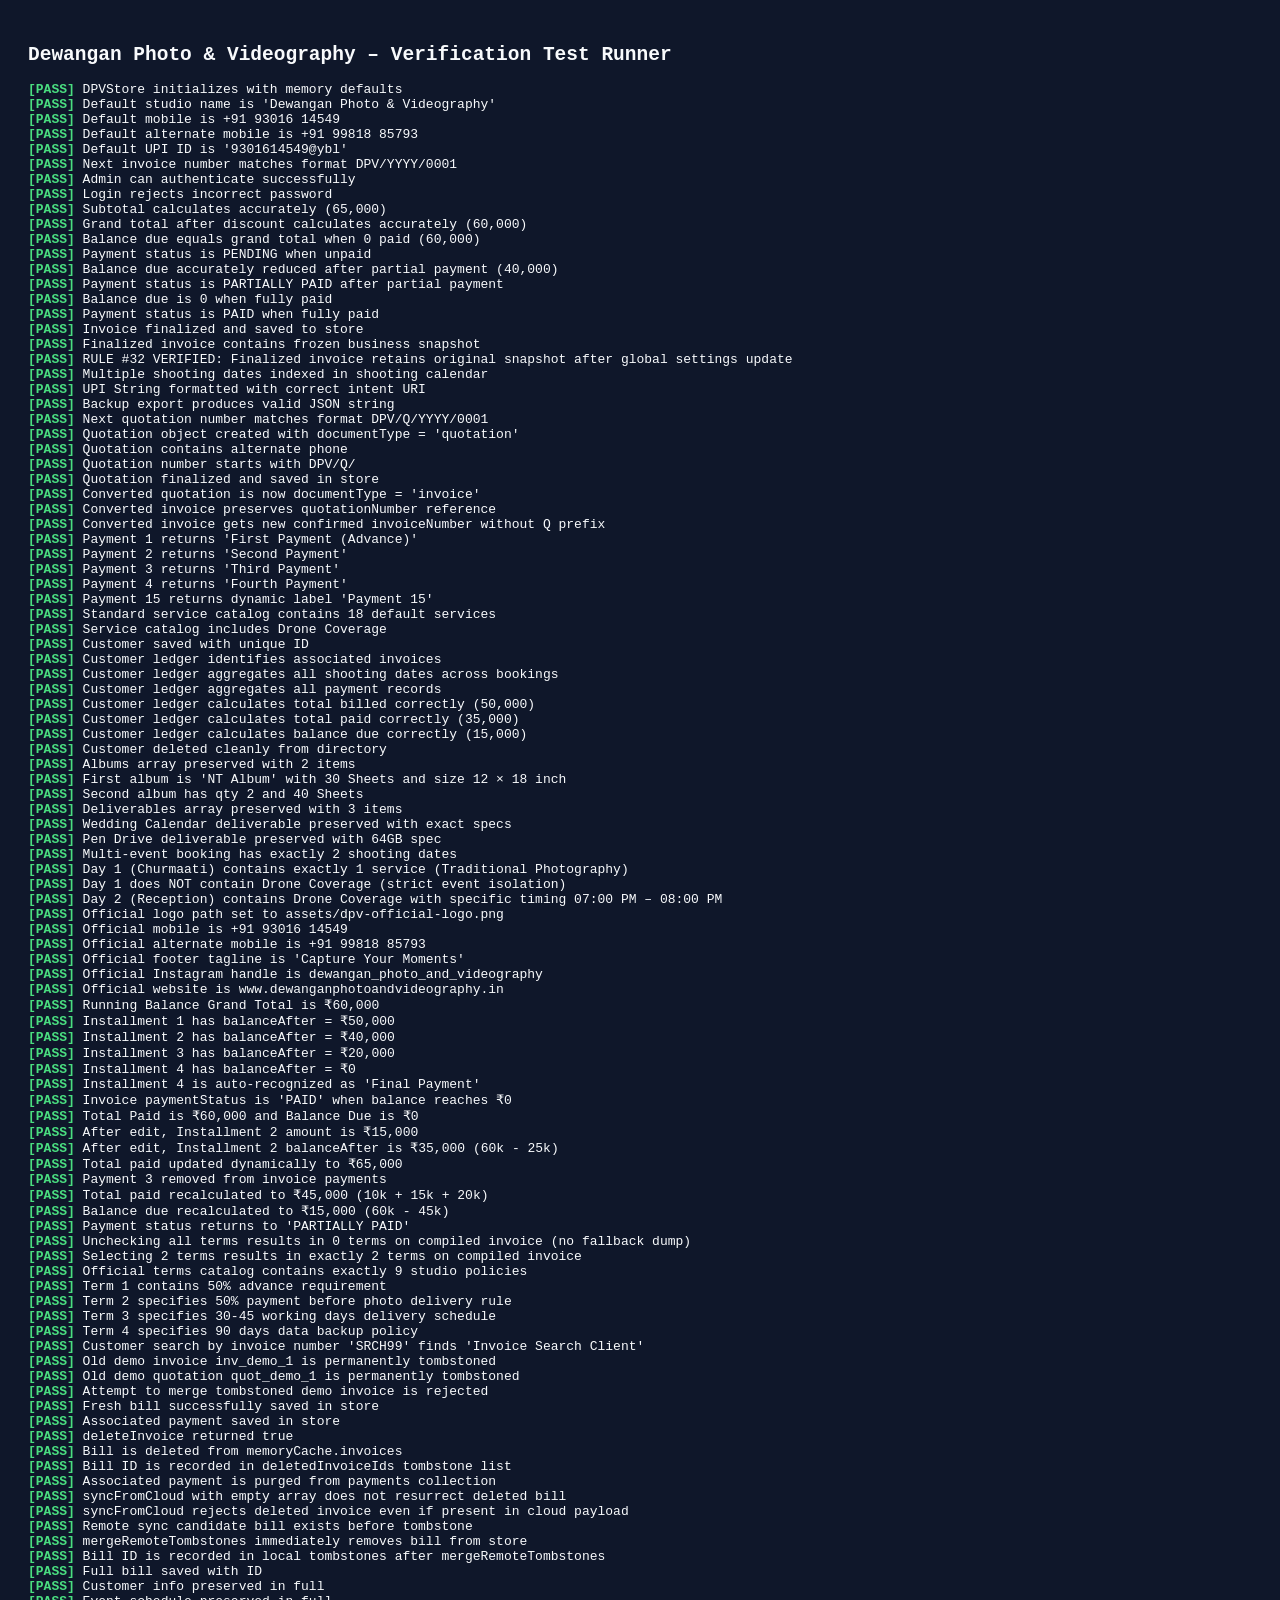
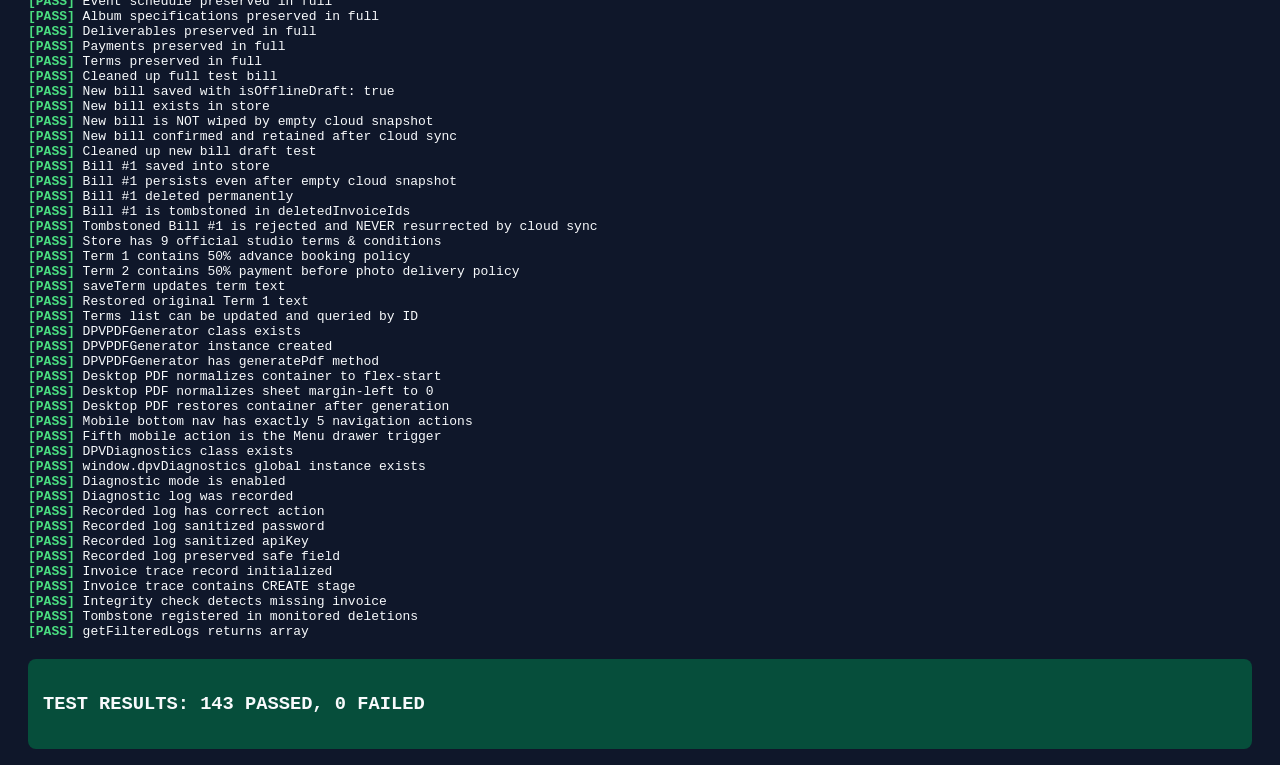
==== commit 0810f4ee: "Add files via upload" ====
--- a/test-runner.html
+++ b/test-runner.html
@@ -51,6 +51,7 @@
       const settings = window.dpvStore.getSettings();
       assert("Default studio name is 'Dewangan Photo & Videography'", settings.studioName === "Dewangan Photo & Videography");
       assert("Default mobile is +91 93016 14549", settings.mobile && settings.mobile.replace(/\s+/g, '').includes("9301614549"));
+      assert("Default alternate mobile is +91 99818 85793", settings.altMobile && settings.altMobile.replace(/\s+/g, '').includes("9981885793"));
       assert("Default UPI ID is '9301614549@ybl'", settings.upiId === "9301614549@ybl");
 
       // 2. Numbering Sequence Test
@@ -311,6 +312,7 @@
       const officialSettings = window.dpvStore.getSettings();
       assert("Official logo path set to assets/dpv-official-logo.png", officialSettings.logoUrl === "assets/dpv-official-logo.png");
       assert("Official mobile is +91 93016 14549", officialSettings.mobile && officialSettings.mobile.replace(/\s+/g, '').includes("9301614549"));
+      assert("Official alternate mobile is +91 99818 85793", officialSettings.altMobile && officialSettings.altMobile.replace(/\s+/g, '').includes("9981885793"));
       assert("Official footer tagline is 'Capture Your Moments'", officialSettings.footerTagline === "Capture Your Moments");
       assert("Official Instagram handle is dewangan_photo_and_videography", officialSettings.instagram === "dewangan_photo_and_videography");
       assert("Official website is www.dewanganphotoandvideography.in", officialSettings.website === "www.dewanganphotoandvideography.in");
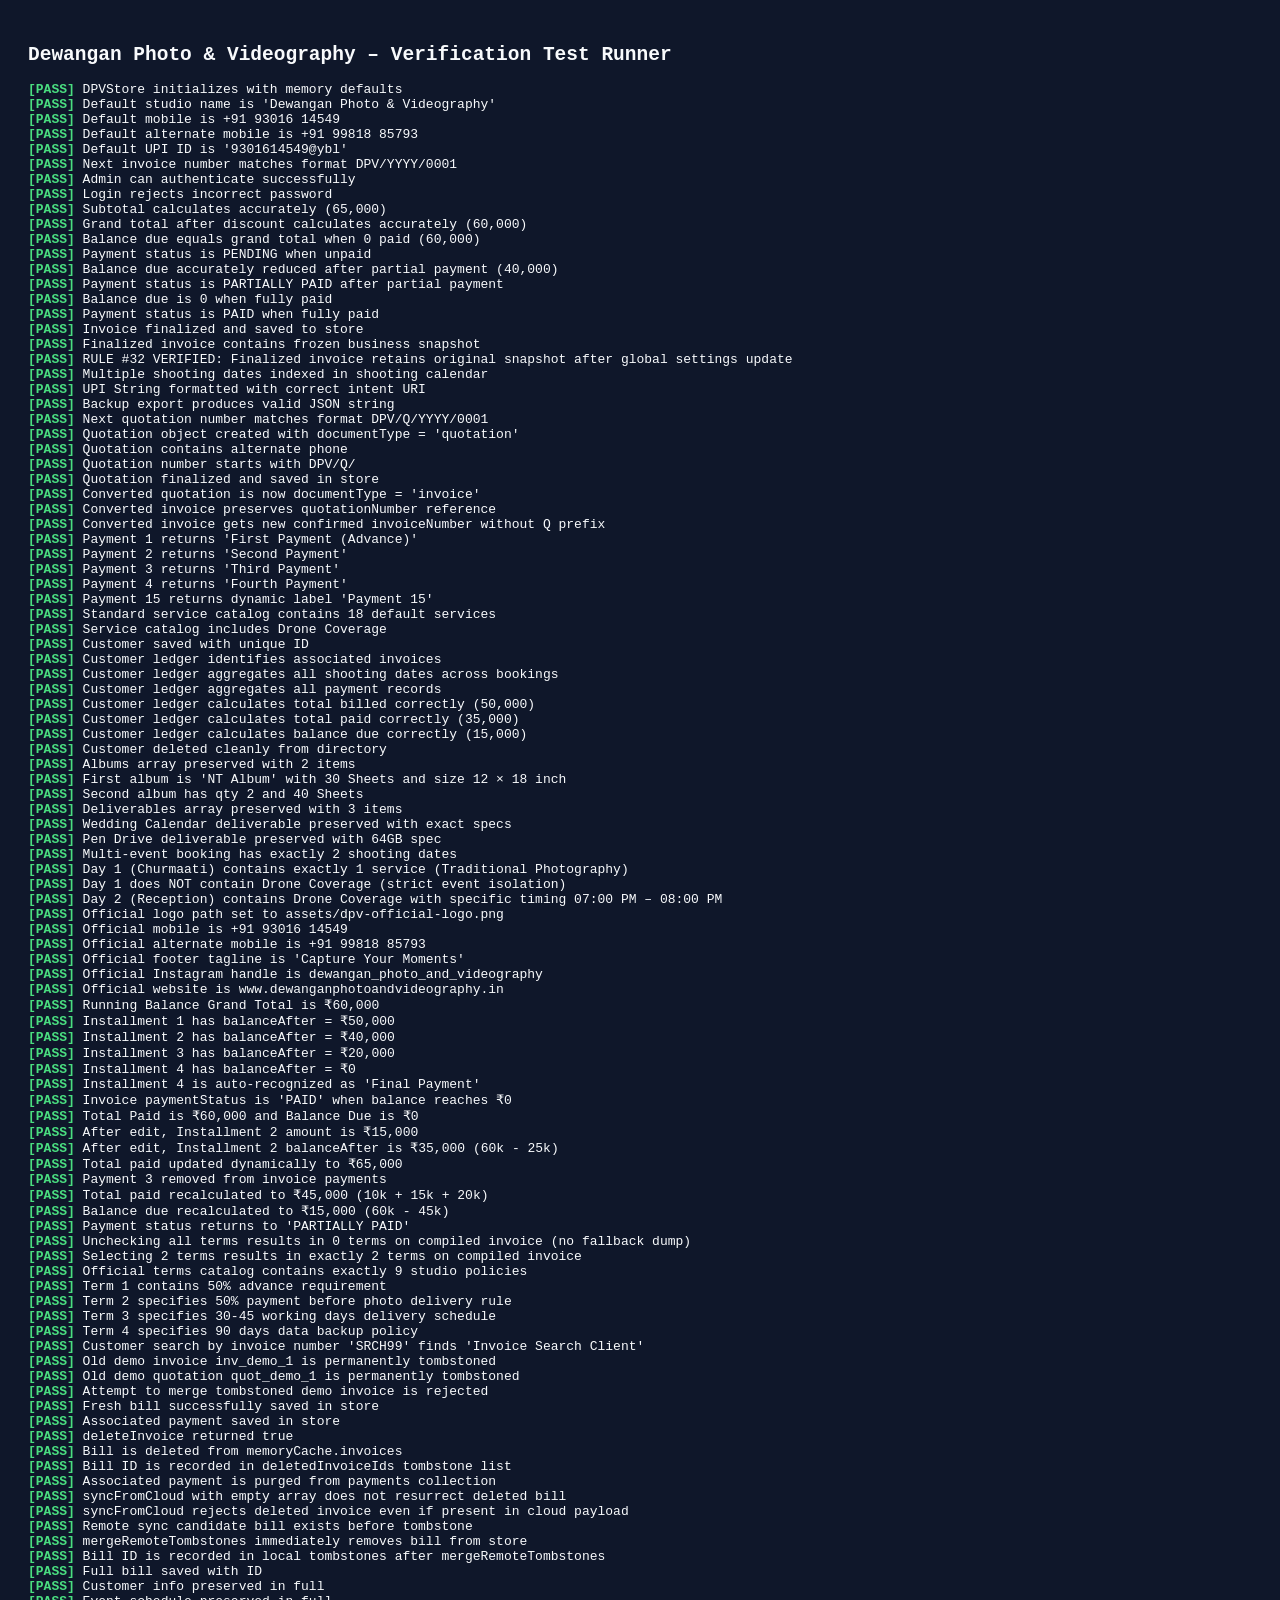
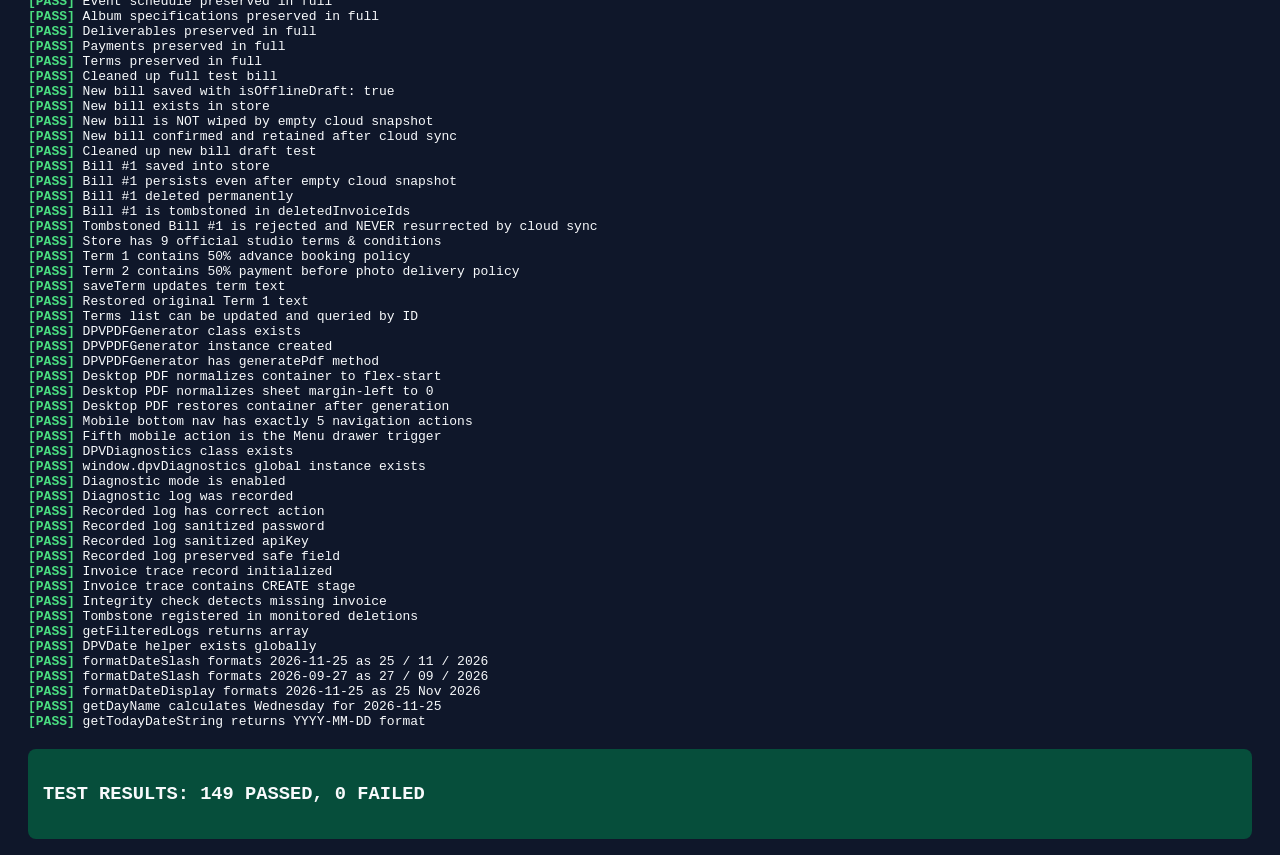
==== commit b2501124: "Add files via upload" ====
--- a/test-runner.html
+++ b/test-runner.html
@@ -654,6 +654,14 @@
       const allLogs = window.dpvDiagnostics.getFilteredLogs();
       assert("getFilteredLogs returns array", Array.isArray(allLogs) && allLogs.length > 0);
 
+      // 28. Timezone-Safe Date Utility Tests (Zero -1 Day Shifts)
+      assert("DPVDate helper exists globally", !!window.DPVDate);
+      assert("formatDateSlash formats 2026-11-25 as 25 / 11 / 2026", window.DPVDate.formatDateSlash("2026-11-25") === "25 / 11 / 2026");
+      assert("formatDateSlash formats 2026-09-27 as 27 / 09 / 2026", window.DPVDate.formatDateSlash("2026-09-27") === "27 / 09 / 2026");
+      assert("formatDateDisplay formats 2026-11-25 as 25 Nov 2026", window.DPVDate.formatDateDisplay("2026-11-25") === "25 Nov 2026");
+      assert("getDayName calculates Wednesday for 2026-11-25", window.DPVDate.getDayName("2026-11-25") === "Wednesday");
+      assert("getTodayDateString returns YYYY-MM-DD format", /^\d{4}-\d{2}-\d{2}$/.test(window.DPVDate.getTodayDateString()));
+
       const summaryDiv = document.createElement('div');
       summaryDiv.className = 'summary';
       summaryDiv.style.background = failed === 0 ? '#064e3b' : '#7f1d1d';
